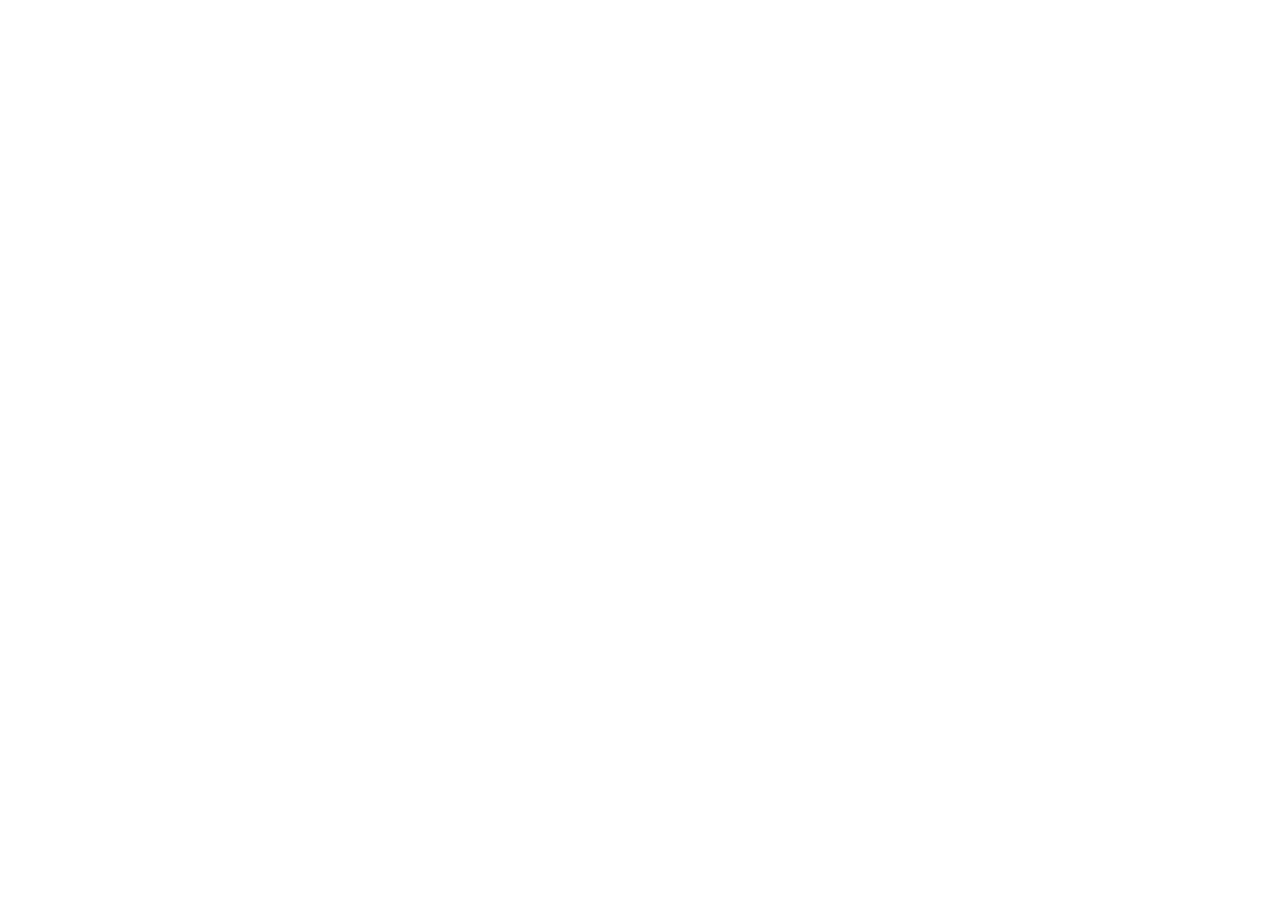
==== src/index.html @ a4edaa39 "web appz" ====
<html>
<head>
	<title>Clean Sac</title>
	<link rel="stylesheet" href="http://cdn.leafletjs.com/leaflet/v0.7.7/leaflet.css" />
	<script src="http://cdn.leafletjs.com/leaflet/v0.7.7/leaflet.js"></script>
</head>
<body>
	<div id="app">
		<div id="map">

		</div>
	</div>
	<script type="text/javascript" src="main.js"></script>
</body>
</html>
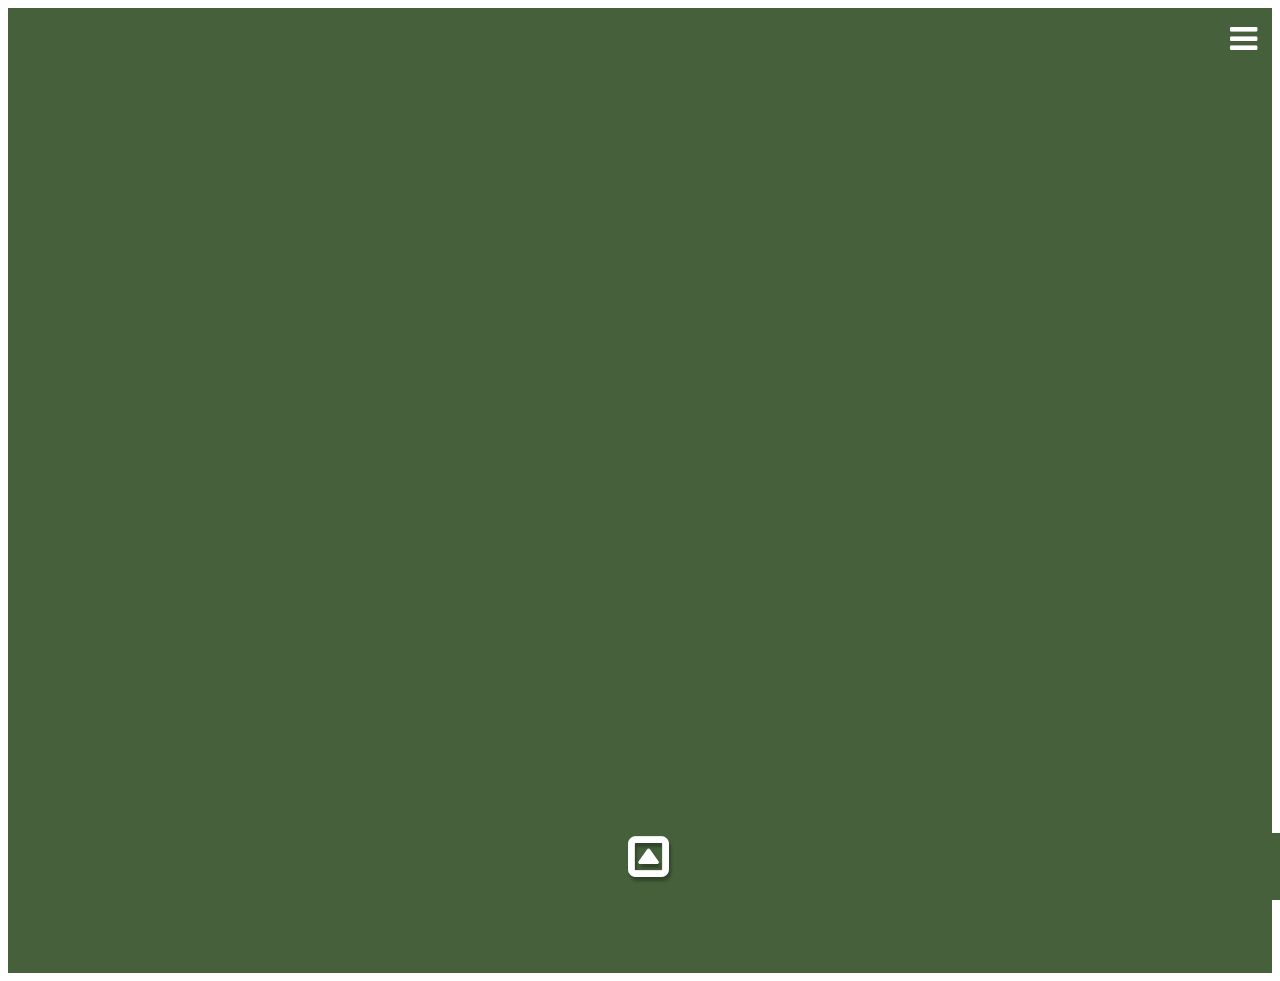
==== commit 1057caa5: "uber maps" ====
--- a/src/index.html
+++ b/src/index.html
@@ -1,15 +1,24 @@
 <html>
 <head>
 	<title>Clean Sac</title>
+	<meta charset="utf-8">
+	<meta name="viewport" content="width=device-width, initial-scale=1">
 	<link rel="stylesheet" href="http://cdn.leafletjs.com/leaflet/v0.7.7/leaflet.css" />
-	<script src="http://cdn.leafletjs.com/leaflet/v0.7.7/leaflet.js"></script>
+	<link rel="stylesheet" type="text/css" href="https://maxcdn.bootstrapcdn.com/font-awesome/4.5.0/css/font-awesome.min.css">
+	<link rel="stylesheet" type="text/css" href="styles.css">
+
 </head>
 <body>
 	<div id="app">
+		<div class="app__navbar"><i class="fa fa-2x fa-bars"></i></div>
 		<div id="map">
 
 		</div>
+		<div id="slideup"><i class="fa fa-inverse fa-3x fa-caret-square-o-up"></i></div>
 	</div>
+	<script src="http://cdn.leafletjs.com/leaflet/v0.7.7/leaflet.js"></script>
+	<script src="https://code.jquery.com/jquery-1.12.0.min.js"></script>
 	<script type="text/javascript" src="main.js"></script>
+
 </body>
 </html>
--- a/src/styles.css
+++ b/src/styles.css
@@ -0,0 +1,40 @@
+#app {
+	color: #FFFFFF;
+	background-color: #45603b;
+
+}
+
+.app__navbar {
+	height: 7.5%;
+	max-height: 100px;
+	text-align: right;
+	padding-right: 15px;
+	padding-top: 15px;
+	padding-bottom: auto;
+
+}
+
+#map {
+	height: 100%;
+	width: 100%;
+	position: relative;
+}
+
+#slideup {
+	display: inline-block;
+	height: 7.5%;
+	width: 100%;
+
+	position: absolute;
+	bottom: 0px;
+
+	background-color: #45603b;
+	text-align: center;
+	color: #000000;
+
+	z-index: 1001;
+}
+
+.fa-caret-square-o-up {
+	text-shadow: 2px 4px 3px rgba(0,0,0,0.3);
+}
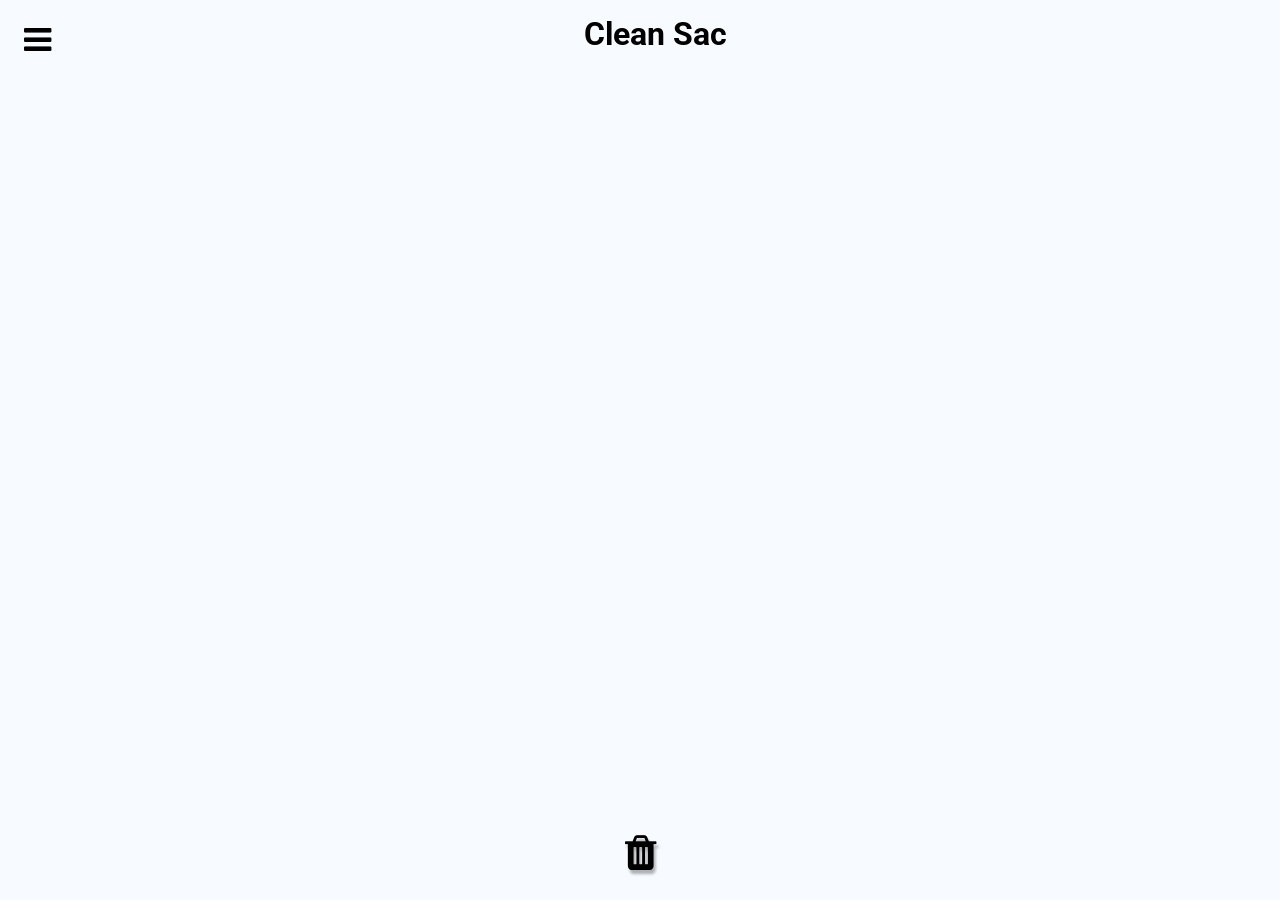
==== commit 125e05be: "safari maps" ====
--- a/src/index.html
+++ b/src/index.html
@@ -2,23 +2,67 @@
 <head>
 	<title>Clean Sac</title>
 	<meta charset="utf-8">
-	<meta name="viewport" content="width=device-width, initial-scale=1">
+	<meta name="viewport" content="width=device-width, initial-scale=1, maximum-scale=1.0, user-scalable=no">
 	<link rel="stylesheet" href="http://cdn.leafletjs.com/leaflet/v0.7.7/leaflet.css" />
 	<link rel="stylesheet" type="text/css" href="https://maxcdn.bootstrapcdn.com/font-awesome/4.5.0/css/font-awesome.min.css">
-	<link rel="stylesheet" type="text/css" href="styles.css">
+	<link href='https://fonts.googleapis.com/css?family=Roboto:400,700' rel='stylesheet' type='text/css'>	
+	<link rel="stylesheet" type="text/css" href="css/styles.css">
 
 </head>
 <body>
 	<div id="app">
-		<div class="app__navbar"><i class="fa fa-2x fa-bars"></i></div>
+		<div class="app__navbar">
+			<span id="togglebtn"><i class="fa fa-2x fa-bars"></i></span>
+			<span class="title">Clean Sac</span>
+		</div>
+		<div id="dropdown">
+			<ul>
+				<li><a href="#">Report Trash</a></li>
+				<li><a href="heatmap.html">Trash Map</a></li>
+				<li><a href="#">About</a></li>
+				<li><a href="#">Sign in</a></li>
+			</ul>
+		</div>
+
 		<div id="map">
 
 		</div>
-		<div id="slideup"><i class="fa fa-inverse fa-3x fa-caret-square-o-up"></i></div>
+
+		<div id="slideupBtn">
+			<div>
+				<i class="fa fa-trash"></i>
+			</div>
+		</div>
+		<div id="trashReport">
+
+			<form class="trashForm">
+
+				<div class="title">Report Trash</div>
+				<div class="location">
+					<div class="form_titles">Pin Location</div>
+					<div class="form_latlong"></div>
+
+				</div>
+
+				<div class="description">
+					<label class="form_titles" for="description">Description</label>
+					<textarea rows="4" cols="40" class="form_inputs" id="description" type="text">
+
+					</textarea>				
+					
+				</div>
+				<div>
+					<input id="submitBtn" type="submit" value="Submit">
+					<input id="cancelBtn" type="button" value="Cancel">
+				</div>
+
+			</form>
+
+		</div>
 	</div>
 	<script src="http://cdn.leafletjs.com/leaflet/v0.7.7/leaflet.js"></script>
 	<script src="https://code.jquery.com/jquery-1.12.0.min.js"></script>
-	<script type="text/javascript" src="main.js"></script>
+	<script type="text/javascript" src="js/main.js"></script>
 
 </body>
 </html>
--- a/src/css/styles.css
+++ b/src/css/styles.css
@@ -0,0 +1,165 @@
+* {
+	box-sizing; border-box;
+}
+
+html, body, #map {
+    margin: 0;
+    padding: 0;
+    height: 100%;
+}
+
+#app {
+	color: #000;
+	background-color: #f7fafe; /*45603b*/
+	font-family: Roboto, Georgia, "Times New Roman";
+	font-weight: 700;
+	height: 100%;
+	width: 100%;
+	overflow: hidden;
+
+}
+
+.app__navbar {
+	position: relative;
+	
+	height: 7%;
+	width: 100%;
+
+	max-height: 100px;
+	
+	padding-left: 15px;
+	padding-top: 15px;
+	padding-bottom: auto;
+	text-align: center;
+
+}
+
+.app__navbar #togglebtn {
+	position: fixed;
+	top: 1em;
+	left: 1em;
+	padding: .5em;
+}
+
+.app__navbar .title {
+	font-size: 2em;
+	width: 100%;
+}
+
+#dropdown {
+	display: none;
+	position: fixed;
+	top: 9%;
+
+	height: 0%;
+	width: 100%;
+
+	opacity: 0;
+	z-index: 1001;
+
+	transition: height 1s, opacity 1s;
+}
+
+#dropdown.open {
+	display: block;
+	height: 35%;
+	opacity: 1;
+}
+
+#dropdown ul{
+    list-style-type: none;
+    margin: 0;
+    padding: 0;
+    width: 100%;
+    background-color: #f7fafe;
+}
+
+#dropdown li a {
+    display: block;
+    color: #000;
+    padding: 12px 0 12px 16px;
+    text-decoration: none;
+}
+
+/* Change the link color on hover */
+#dropdown li a:hover {
+    background-color: #555;
+    color: white;
+}
+
+#map {
+	height: 100%;
+	width: 100%;
+	position: relative;
+}
+
+#slideupBtn {
+	display: inline-block;
+	height: 7.5%;
+	width: 100%;
+	padding-top: 0.5%;
+
+	position: fixed;
+	bottom: 0%;
+
+	background-color: #f7fafe;
+	text-align: center;
+	color: #000000;
+
+	z-index: 1001;
+}
+
+#slideupBtn i {
+	font-size: 2.5em;
+	text-shadow: 2px 4px 3px rgba(0,0,0,0.3);
+}
+
+#slideupBtn span {
+	margin-top: .5em;
+	font-size: 1.8em;
+	text-shadow: 2px 4px 3px rgba(0,0,0,0.3);
+}
+
+#trashReport {
+	position: fixed;
+	bottom: 6%;
+	height: 0%;
+	width: 100%;
+
+	background-color: #f7fafe;
+	opacity: 0;
+
+	transition: height 1s, opacity 1s;
+
+}
+
+#trashReport.open {
+	height: 30%;
+	opacity: 1;
+}
+
+.trashForm {
+	position: relative;
+}
+
+.trashForm .title {
+	font-size: 1.6em;
+	text-align: center;
+}
+
+.trashForm .form_titles{
+	font-size: 1em;
+	font-weight: 400;
+	text-align: center;
+	display: block;
+}
+
+.trashForm div{
+	text-align: center;
+}
+
+.trashForm textarea {
+	resize: none;
+	margin-bottom: 5px;
+	width: 90%;
+}
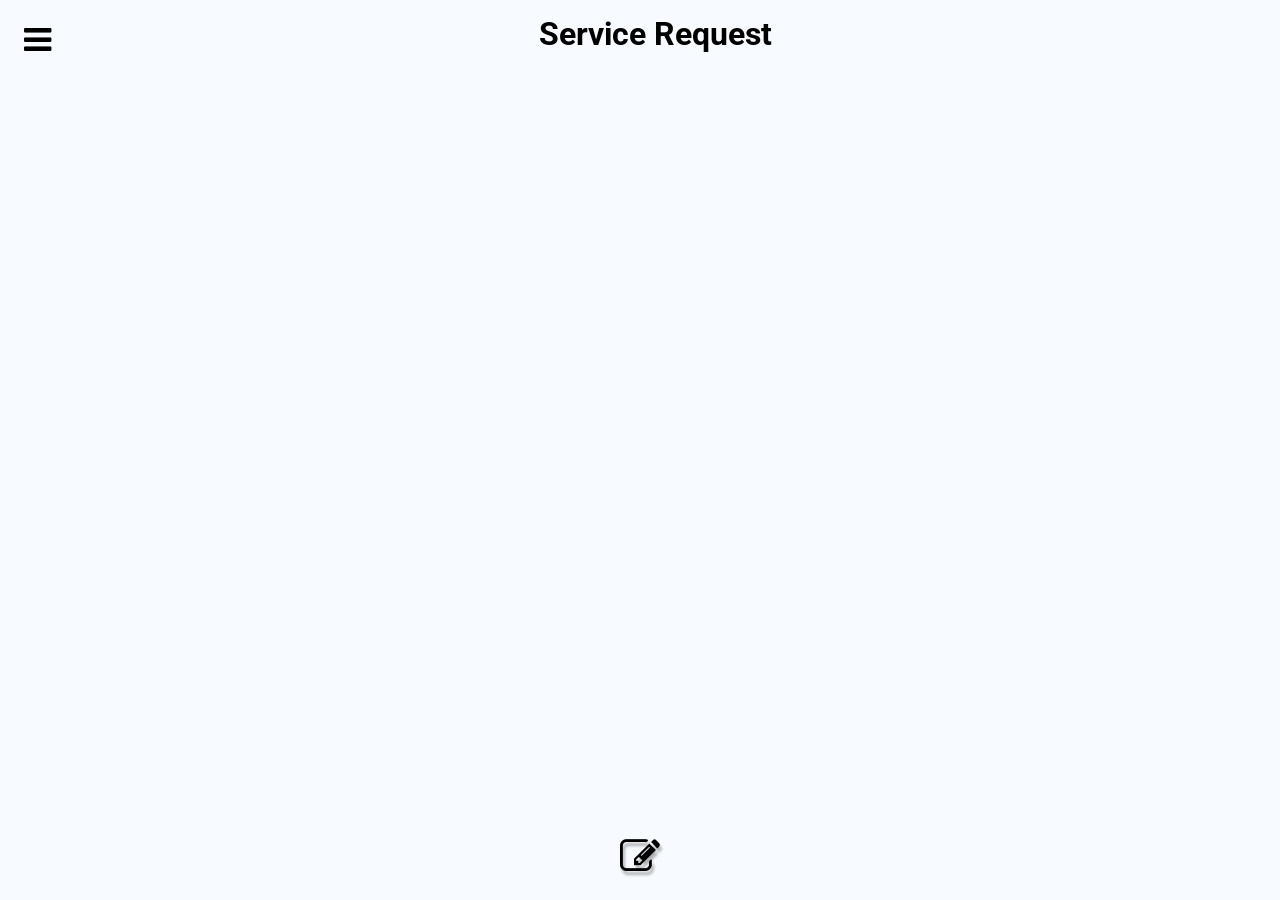
==== commit eabdf20d: "from trash to rags" ====
--- a/src/index.html
+++ b/src/index.html
@@ -13,12 +13,12 @@
 	<div id="app">
 		<div class="app__navbar">
 			<span id="togglebtn"><i class="fa fa-2x fa-bars"></i></span>
-			<span class="title">Clean Sac</span>
+			<span class="title">Service Request</span>
 		</div>
 		<div id="dropdown">
 			<ul>
-				<li><a href="#">Report Trash</a></li>
-				<li><a href="heatmap.html">Trash Map</a></li>
+				<li><a href="index.html">Request Service</a></li>
+				<li><a href="heatmap.html">Heat Map</a></li>
 				<li><a href="#">About</a></li>
 				<li><a href="#">Sign in</a></li>
 			</ul>
@@ -30,14 +30,14 @@
 
 		<div id="slideupBtn">
 			<div>
-				<i class="fa fa-trash"></i>
+				<i class="fa fa-pencil-square-o"></i>
 			</div>
 		</div>
 		<div id="trashReport">
 
 			<form class="trashForm">
 
-				<div class="title">Report Trash</div>
+				<div class="title"></div>
 				<div class="location">
 					<div class="form_titles">Pin Location</div>
 					<div class="form_latlong"></div>
--- a/src/css/styles.css
+++ b/src/css/styles.css
@@ -6,6 +6,7 @@
     margin: 0;
     padding: 0;
     height: 100%;
+    width: 100%;
 }
 
 #app {
@@ -109,6 +110,11 @@
 	z-index: 1001;
 }
 
+#slideupBtn:active {
+	box-shadow: 10 -3px rgba(0,0,0,0.3);
+	transform: translateY(4px);
+}
+
 #slideupBtn i {
 	font-size: 2.5em;
 	text-shadow: 2px 4px 3px rgba(0,0,0,0.3);
@@ -118,6 +124,10 @@
 	margin-top: .5em;
 	font-size: 1.8em;
 	text-shadow: 2px 4px 3px rgba(0,0,0,0.3);
+}
+
+#slideupBtn div {
+	padding-top: .25em;
 }
 
 #trashReport {
